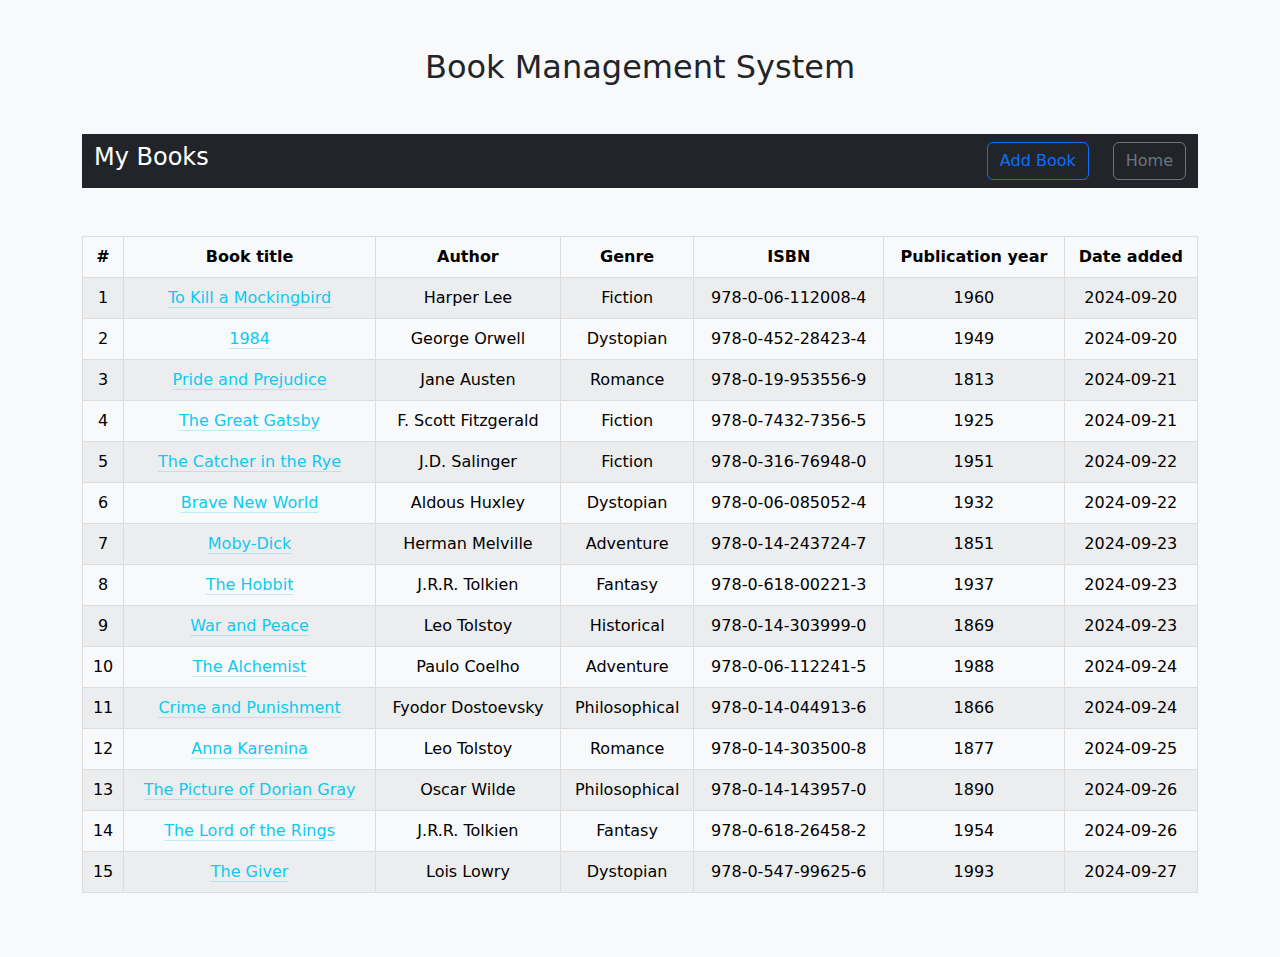
==== index.html @ 111109bc "Assignment 2-2" ====
<!DOCTYPE html>
<html lang="en">
<head>
    <meta charset="UTF-8">
    <meta name="viewport" content="width=device-width, initial-scale=1.0">
    <link href="https://cdn.jsdelivr.net/npm/bootstrap@5.3.3/dist/css/bootstrap.min.css" rel="stylesheet"
        integrity="sha384-QWTKZyjpPEjISv5WaRU9OFeRpok6YctnYmDr5pNlyT2bRjXh0JMhjY6hW+ALEwIH" crossorigin="anonymous">
    <script src="https://cdn.jsdelivr.net/npm/bootstrap@5.3.3/dist/js/bootstrap.bundle.min.js"
        integrity="sha384-YvpcrYf0tY3lHB60NNkmXc5s9fDVZLESaAA55NDzOxhy9GkcIdslK1eN7N6jIeHz" crossorigin="anonymous">
        </script>
    
    <link rel="stylesheet" type="text/css" href="styles.css"/>
    <title>Index</title>
</head>
<body>
    <div class="container text-center mb-5">
        <header>
            <h2 class="mt-5 mb-2">Book Management System</h2>
        </header>
        <nav class="navbar navbar-dark bg-dark mt-5 mb-5">
            <div class="container-fluid">
                <h4 class="text-white">My Books</h4>
                <div class="d-flex justify-content-end">
                    <a class="btn btn-outline-primary me-4" href="add.html">Add Book</a>
                    <a class="btn btn-outline-secondary" href="#">Home</a>
                </div>
            </div>
        </nav>
        <section>
            <div class="table-responsive">
                <table class="table table-light table-striped" id="table-data">
                    <thead>
                        <tr>
                            <th>#</th>
                            <th>Book title</th>
                            <th>Author</th>
                            <th>Genre</th>
                            <th>ISBN</th>
                            <th>Publication year</th>
                            <th>Date added</th>
                        </tr>
                    </thead>
                    <tbody>
                        
                    </tbody>
                </table>
            </div>
        </section>
    </div>
    <script>

        document.addEventListener('DOMContentLoaded', function () {
            const defaultBooks = [
                {
                    id: 1,
                    title: "To Kill a Mockingbird",
                    author: "Harper Lee",
                    genre: "Fiction",
                    isbn: "978-0-06-112008-4",
                    year: 1960,
                    dateAdded: "2024-09-20"
                },
                {
                    id: 2,
                    title: "1984",
                    author: "George Orwell",
                    genre: "Dystopian",
                    isbn: "978-0-452-28423-4",
                    year: 1949,
                    dateAdded: "2024-09-20"
                },
                {
                    id: 3,
                    title: "Pride and Prejudice",
                    author: "Jane Austen",
                    genre: "Romance",
                    isbn: "978-0-19-953556-9",
                    year: 1813,
                    dateAdded: "2024-09-21"
                },
                {
                    id: 4,
                    title: "The Great Gatsby",
                    author: "F. Scott Fitzgerald",
                    genre: "Fiction",
                    isbn: "978-0-7432-7356-5",
                    year: 1925,
                    dateAdded: "2024-09-21"
                },
                {
                    id: 5,
                    title: "The Catcher in the Rye",
                    author: "J.D. Salinger",
                    genre: "Fiction",
                    isbn: "978-0-316-76948-0",
                    year: 1951,
                    dateAdded: "2024-09-22"
                },
                {
                    id: 6,
                    title: "Brave New World",
                    author: "Aldous Huxley",
                    genre: "Dystopian",
                    isbn: "978-0-06-085052-4",
                    year: 1932,
                    dateAdded: "2024-09-22"
                },
                {
                    id: 7,
                    title: "Moby-Dick",
                    author: "Herman Melville",
                    genre: "Adventure",
                    isbn: "978-0-14-243724-7",
                    year: 1851,
                    dateAdded: "2024-09-23"
                },
                {
                    id: 8,
                    title: "The Hobbit",
                    author: "J.R.R. Tolkien",
                    genre: "Fantasy",
                    isbn: "978-0-618-00221-3",
                    year: 1937,
                    dateAdded: "2024-09-23"
                },
                {
                    id: 9,
                    title: "War and Peace",
                    author: "Leo Tolstoy",
                    genre: "Historical",
                    isbn: "978-0-14-303999-0",
                    year: 1869,
                    dateAdded: "2024-09-23"
                },
                {
                    id: 10,
                    title: "The Alchemist",
                    author: "Paulo Coelho",
                    genre: "Adventure",
                    isbn: "978-0-06-112241-5",
                    year: 1988,
                    dateAdded: "2024-09-24"
                },
                {
                    id: 11,
                    title: "Crime and Punishment",
                    author: "Fyodor Dostoevsky",
                    genre: "Philosophical",
                    isbn: "978-0-14-044913-6",
                    year: 1866,
                    dateAdded: "2024-09-24"
                },
                {
                    id: 12,
                    title: "Anna Karenina",
                    author: "Leo Tolstoy",
                    genre: "Romance",
                    isbn: "978-0-14-303500-8",
                    year: 1877,
                    dateAdded: "2024-09-25"
                },
                {
                    id: 13,
                    title: "The Picture of Dorian Gray",
                    author: "Oscar Wilde",
                    genre: "Philosophical",
                    isbn: "978-0-14-143957-0",
                    year: 1890,
                    dateAdded: "2024-09-26"
                },
                {
                    id: 14,
                    title: "The Lord of the Rings",
                    author: "J.R.R. Tolkien",
                    genre: "Fantasy",
                    isbn: "978-0-618-26458-2",
                    year: 1954,
                    dateAdded: "2024-09-26"
                },
                {
                    id: 15,
                    title: "The Giver",
                    author: "Lois Lowry",
                    genre: "Dystopian",
                    isbn: "978-0-547-99625-6",
                    year: 1993,
                    dateAdded: "2024-09-27"
                }
            ];

            // Check if books are already in localStorage
            let books = JSON.parse(localStorage.getItem('books'));

            if (!books || books.length === 0) {
                localStorage.setItem('books', JSON.stringify(defaultBooks));
                books = defaultBooks;
            }

            renderBooks(books);
        });


        function renderBooks(books) {
            const tableBody = document.querySelector('#table-data tbody');
            tableBody.innerHTML = ''; 

            books.forEach((book, index) => {
                const row = `
                <tr>
                    <td>${index + 1}</td>
                    <td><a href="view.html?id=${book.id}&title=${encodeURIComponent(book.title)}&author=${encodeURIComponent(book.author)}&genre=${encodeURIComponent(book.genre)}&isbn=${encodeURIComponent(book.isbn)}&year=${book.year}&dateAdded=${book.dateAdded}"
                        class="link-info link-offset-2 link-underline-opacity-25 link-underline-opacity-100-hover">${book.title}</a></td>
                    <td>${book.author}</td>
                    <td>${book.genre}</td>
                    <td>${book.isbn}</td>
                    <td>${book.year}</td>
                    <td>${book.dateAdded}</td>
                </tr>
            `;
                tableBody.insertAdjacentHTML('beforeend', row);
            });
        }
        
    </script>
</body>
</html>
---- styles.css ----
body {
    background-color: #f8f9fa;
}

td,
th {
    border: 1px solid #dddddd;
    text-align: center;
    padding: 8px;
}
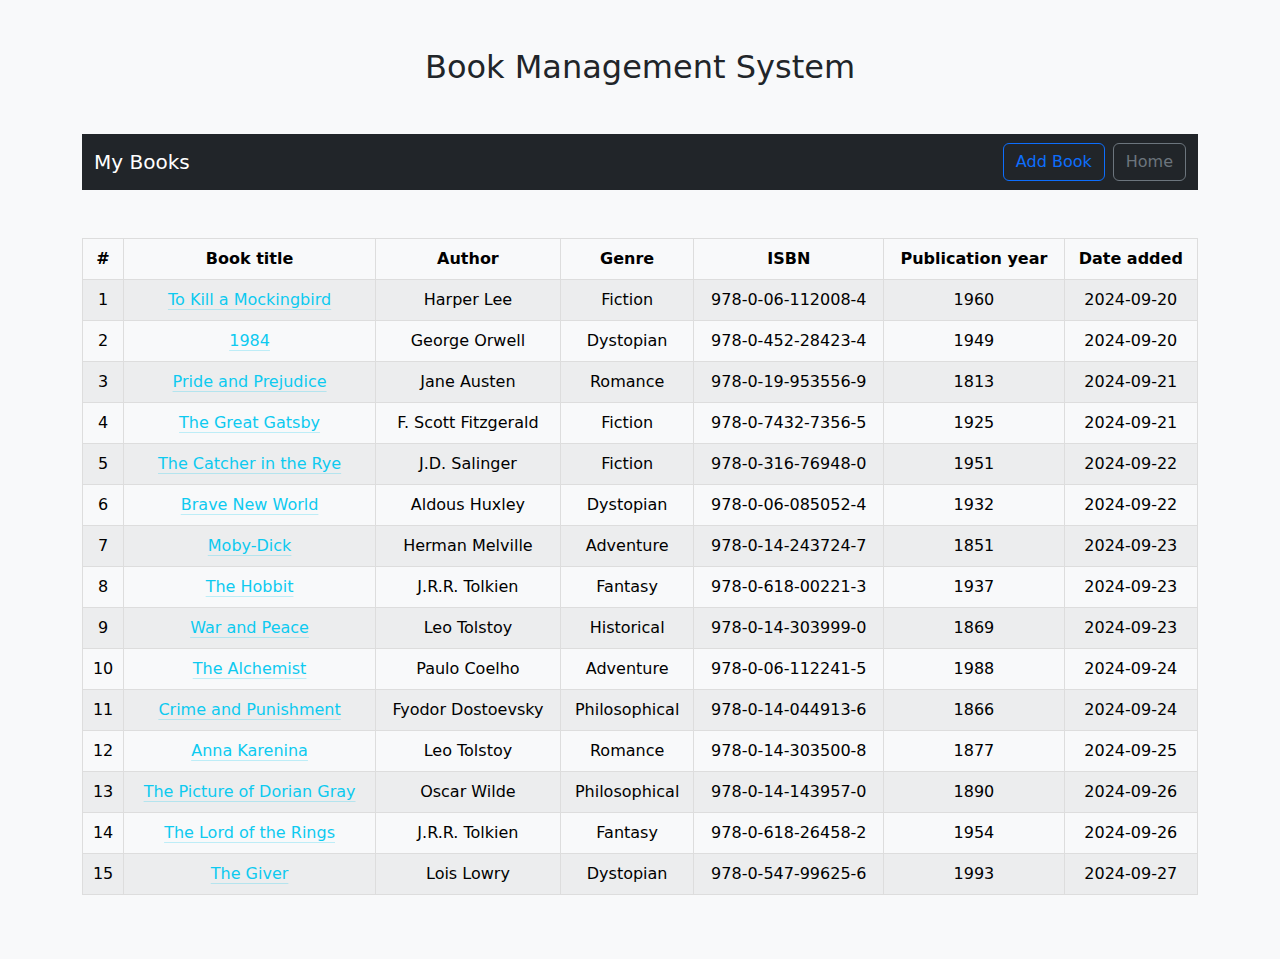
==== commit 14d15e96: "added mobile view" ====
--- a/index.html
+++ b/index.html
@@ -17,11 +17,15 @@
         <header>
             <h2 class="mt-5 mb-2">Book Management System</h2>
         </header>
-        <nav class="navbar navbar-dark bg-dark mt-5 mb-5">
+        <nav class="navbar navbar-expand-lg navbar-dark bg-dark mt-5 mb-5">
             <div class="container-fluid">
-                <h4 class="text-white">My Books</h4>
-                <div class="d-flex justify-content-end">
-                    <a class="btn btn-outline-primary me-4" href="add.html">Add Book</a>
+                <a class="navbar-brand" href="#">My Books</a>
+                <button class="navbar-toggler" type="button" data-bs-toggle="collapse" data-bs-target="#navbarNav"
+                    aria-controls="navbarNav" aria-expanded="false" aria-label="Toggle navigation">
+                    <span class="navbar-toggler-icon"></span>
+                </button>
+                <div class="collapse navbar-collapse justify-content-end" id="navbarNav">
+                    <a class="btn btn-outline-primary me-2" href="add.html">Add Book</a>
                     <a class="btn btn-outline-secondary" href="#">Home</a>
                 </div>
             </div>
--- a/styles.css
+++ b/styles.css
@@ -9,3 +9,12 @@
     padding: 8px;
 }
 
+.edit-btn,
+.delete-btn {
+    transition: transform 0.2s;
+}
+
+.edit-btn:hover,
+.delete-btn:hover {
+    transform: scale(1.05);
+}